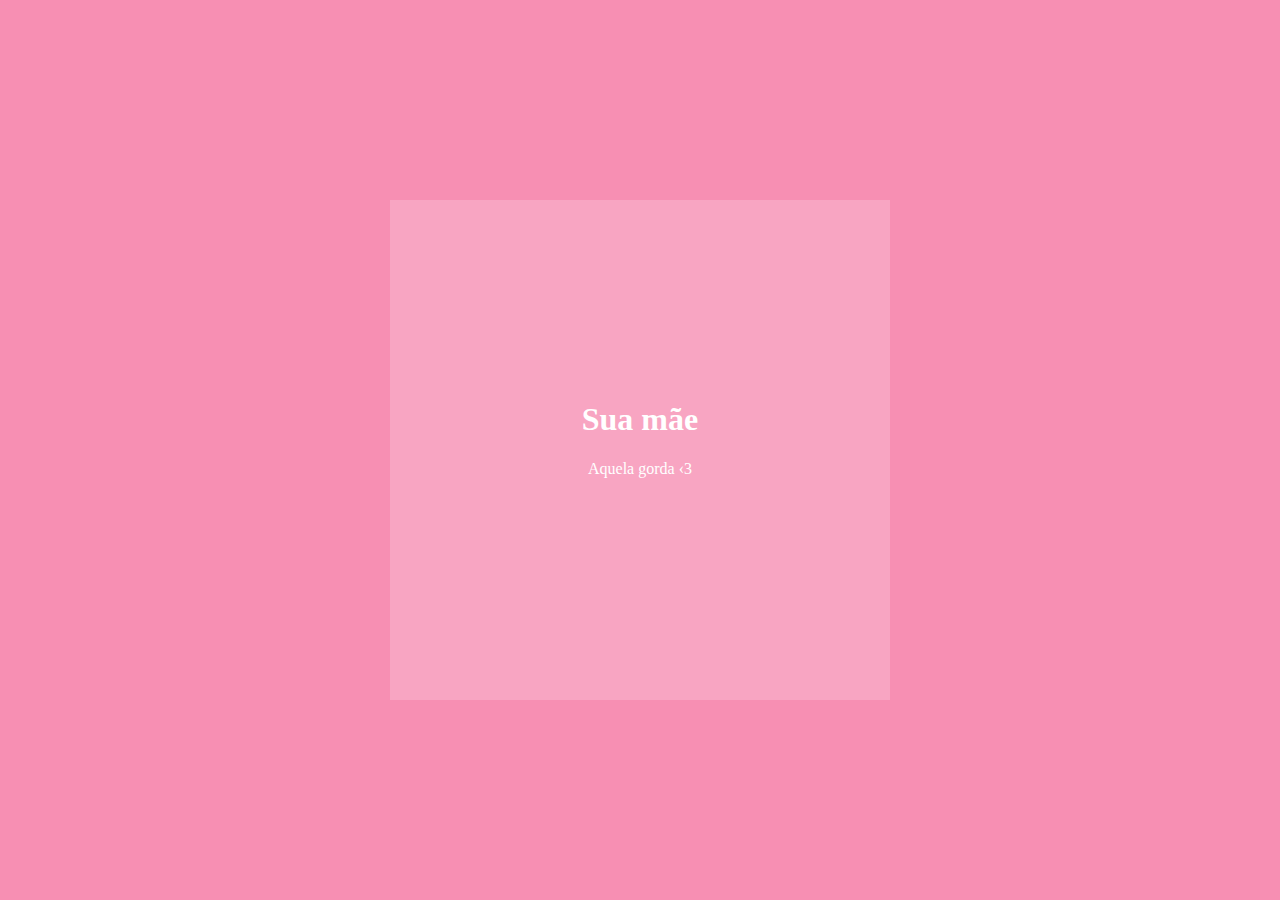
==== index.html @ 2b32f4c7 "v1.0 - Inicio" ====
<!DOCTYPE html>

<html>

<head>

	<title>Sua mãe</title>
	<meta charset="UTF-8"/>
	<link href="css/style-sheet.css" rel="stylesheet"/>

</head>

<body>
	
	<center>

		<div class="centro">

			<br><br><br><br><br><br><br><br><br><br>
			<h1>Sua mãe</h1>
			<p>Aquela gorda &lsaquo;3</p>

		</div>

	</center>

</body>

</html>
---- css/style-sheet.css ----
body
{
	background-color: #f78fb3;
}

div.centro
{

	font-family:consolas;
	color: #FFFFFF;
	text-align: center;
	width: 500px;
	height: 500px;
	background-color: #f8a5c2;
	position:absolute;
	top:50%;
	left:50%;
	transform: translate(-50%, -50%);
	
}
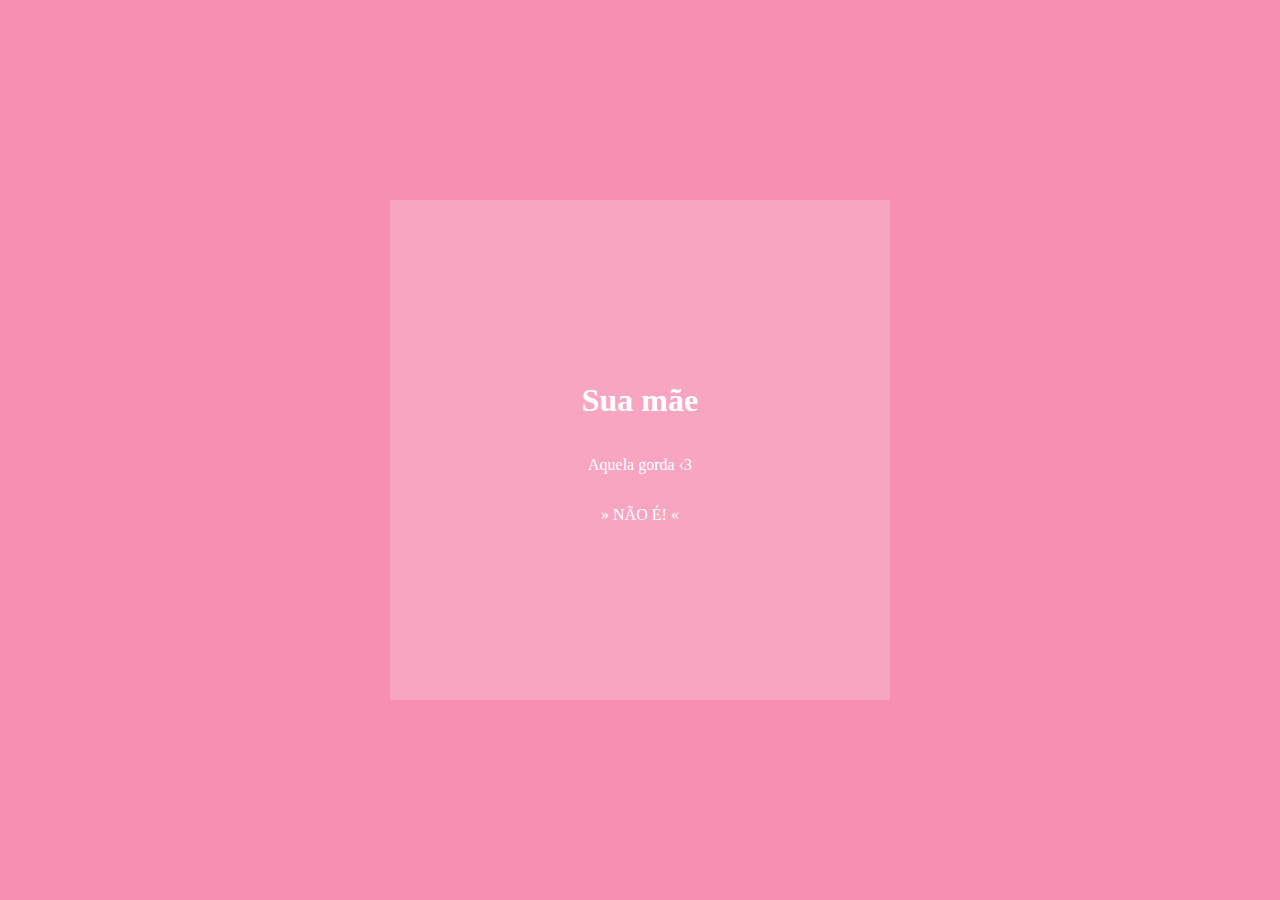
==== commit 2651a735: "site" ====
--- a/index.html
+++ b/index.html
@@ -16,9 +16,10 @@
 
 		<div class="centro">
 
-			<br><br><br><br><br><br><br><br><br><br>
 			<h1>Sua mãe</h1>
 			<p>Aquela gorda &lsaquo;3</p>
+            
+            <p><a href="r1.html">&raquo; NÃO É! &laquo;</a></p>
 
 		</div>
 
--- a/css/style-sheet.css
+++ b/css/style-sheet.css
@@ -16,5 +16,32 @@
 	top:50%;
 	left:50%;
 	transform: translate(-50%, -50%);
+    
+    display: flex;
+    flex-direction: column;
+    align-items: center;
+    justify-content: center;
 	
+}
+
+a
+{
+
+    color: #FFFFFF;
+    text-decoration: none;
+    
+}
+
+a:active
+{
+
+    color: #EEEEEE;
+    
+}
+
+a:hover
+{
+
+    color: #E3E3E3;
+    
 }